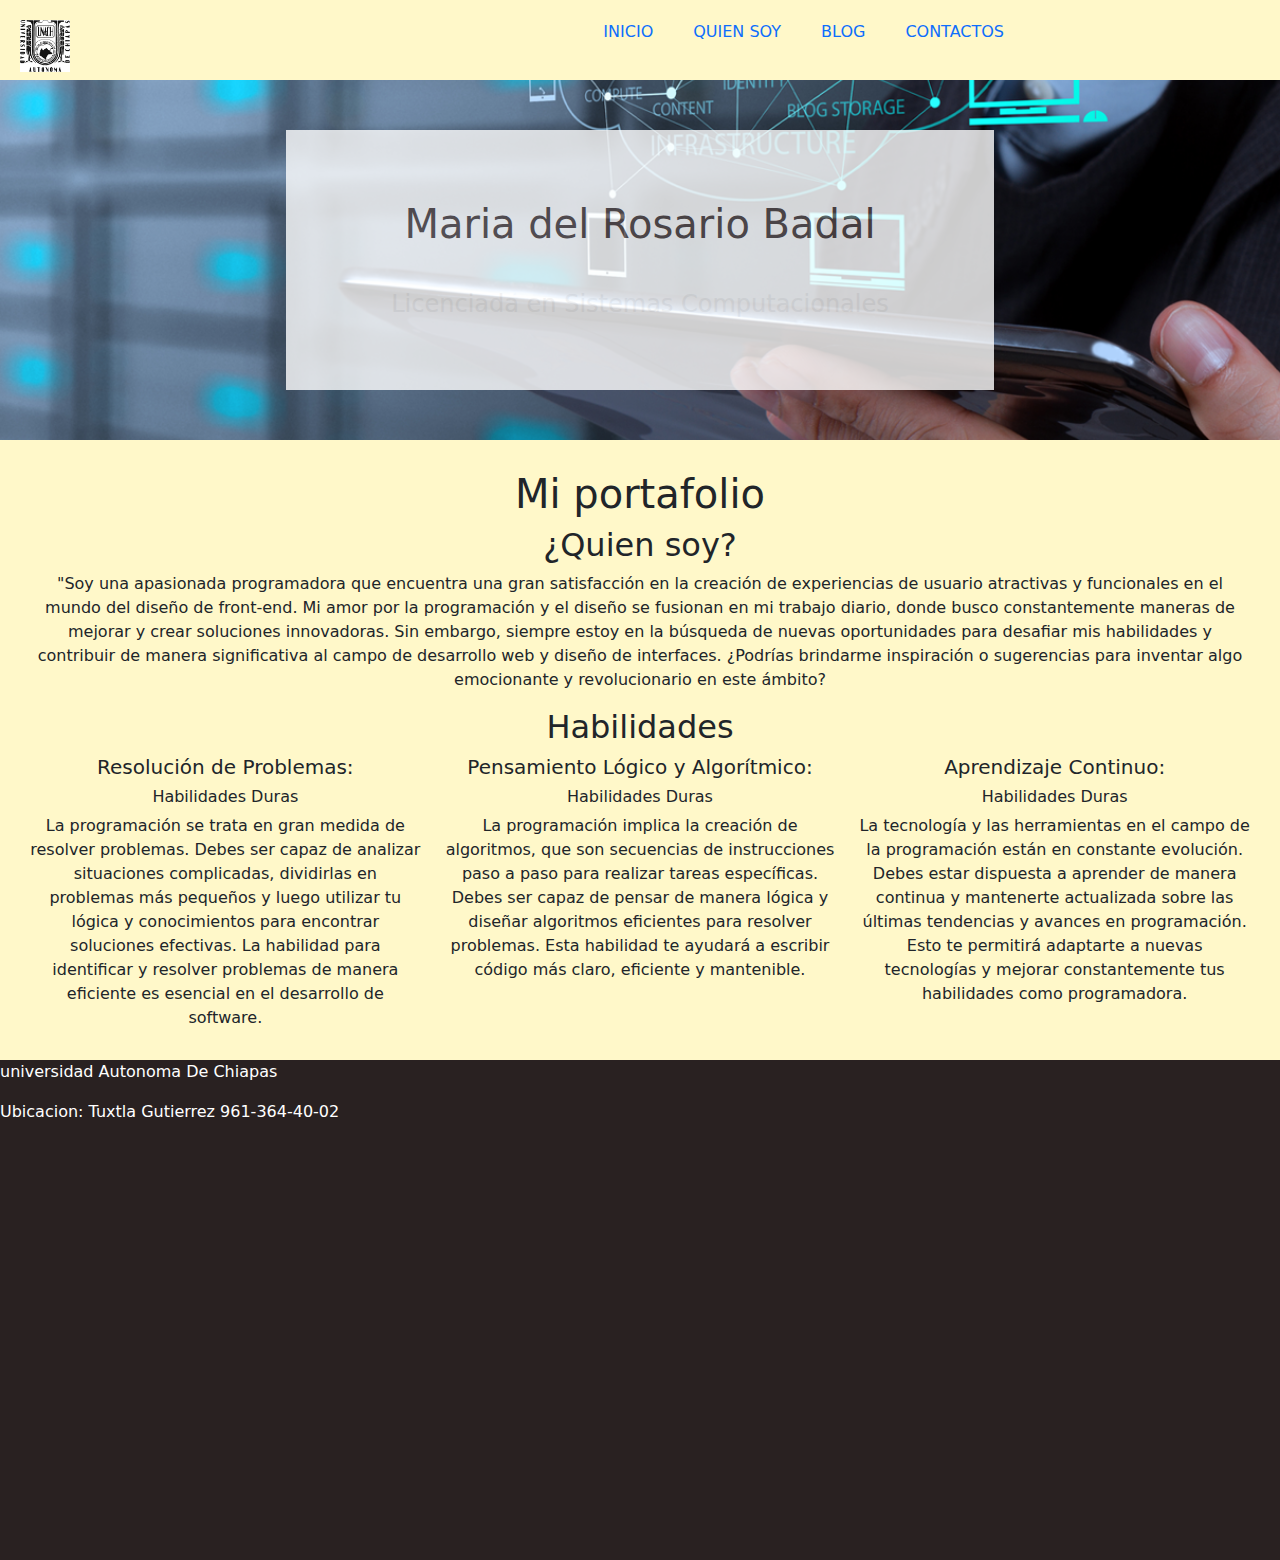
==== index.html @ 3a807052 "practica de sistemas operativos" ====
<!DOCTYPE html>
<html lang="en">
<head>
    <meta charset="UTF-8">
    <meta name="viewport" content="width=device-width, initial-scale=1.0">
    <title>Mi portafolio</title>
    <script src="js/bootstrap.min.js"></script>
    <link rel="stylesheet" href="css/bootstrap.min.css">
    <link rel="stylesheet" href="css/style.css">
</head>
<body>
    <header>
        <!--Menu-->
        <nav id="navbar">
            <div class="contenedor">
                <img src="img/logo.png" alt="Logo" class="logotipo"/>
                <ul class="textoBoton">
                    <li><a href="index.html" class="Seleccionado">Inicio</a></li>
                    <li><a href="quien.html">Quien soy</a></li>
                    <li><a href="blog.html">blog</a></li>
                    <li><a href="contacto.html">Contactos</a></li>
                </ul>          
            </div>
        </nav> 
       <div id="mostrarSlider">
        <div class="Slider-banner">
            <h1>Maria del Rosario Badal</h1> 
            <p class="large">Licenciada en Sistemas Computacionales</p>
        </div>
       </div>
   </header>
  
   <section id="Portafolio">
       <div class="Portafolio-content">
       <h1>Mi portafolio</h1>
            <h2>¿Quien soy?</h2>
            <p>
                "Soy una apasionada programadora que encuentra una gran satisfacción en la creación de experiencias de
                usuario atractivas y funcionales en el mundo del diseño de front-end. Mi amor por la programación y el
                diseño se fusionan en mi trabajo diario, donde busco constantemente maneras de mejorar y crear
                soluciones innovadoras. Sin embargo, siempre estoy en la búsqueda de nuevas oportunidades para desafiar
                mis habilidades y contribuir de manera significativa al campo de desarrollo web y diseño de interfaces.
                ¿Podrías brindarme inspiración o sugerencias para inventar algo emocionante y revolucionario en este
                ámbito?
            </p>
            <h2> Habilidades</h2>
            <div class="row">
                <div class="col-4">
                    <div class="card-body">
                        <h5 class="card-titlle">Resolución de Problemas:</h5>
                        <h6 class="card-subtitlle">Habilidades Duras </h6>
                        <p class=" card-text">
                            La programación se trata en gran medida de resolver problemas.
                            Debes ser capaz de analizar situaciones complicadas, dividirlas en problemas más pequeños y
                            luego utilizar tu lógica y conocimientos para encontrar soluciones efectivas. La habilidad
                            para identificar y resolver problemas de manera eficiente es esencial en el desarrollo de
                            software.</p>
                    </div>
                </div>
                <div class="col-4">
                    <div class="card-body">
                        <h5 class="card-titlle">Pensamiento Lógico y Algorítmico: </h5>
                        <h6 class="card-subtitlle">Habilidades Duras </h6>
                        <p class=" card-text">
                            La programación implica la creación de algoritmos, que son
                            secuencias de instrucciones paso a paso para realizar tareas específicas. Debes ser capaz de
                            pensar de manera lógica y diseñar algoritmos eficientes para resolver problemas. Esta
                            habilidad te ayudará a escribir código más claro, eficiente y mantenible.</p>
                    </div>
                </div>
                <div class="col-4">
                    <div class="card-body">
                        <h5 class="card-titlle">Aprendizaje Continuo:</h5>
                        <h6 class="card-subtitlle">Habilidades Duras </h6>
                        <p class=" card-text">
                             La tecnología y las herramientas en el campo de la programación están
                            en constante evolución. Debes estar dispuesta a aprender de manera continua y mantenerte
                            actualizada sobre las últimas tendencias y avances en programación. Esto te permitirá
                            adaptarte a nuevas tecnologías y mejorar constantemente tus habilidades como programadora.
                        </p>
                    </div>
                </div>
            </div>
           
       </div>
   </section>
  
  <footer>
      <p>universidad Autonoma De Chiapas</p>
      <p>Ubicacion: Tuxtla Gutierrez 961-364-40-02</p>

  </footer>
</body>
</html>
---- css/style.css ----
*{
    margin: 0;
    padding: 0;
}
body{
    background-color: #FFF8C9;
}

#navbar{
    overflow: auto;
}
.contenedor{
  margin: 0;
  max-width: 1024px;
  padding: 0,20;
  overflow: auto;
  text-align: center;  
}
.logotipo{
    width: 50px;
    margin-left: 20px;
}
#navbar .contenedor .logotipo{
    float: left;
    padding-top: 20px;
}
#navbar ul{
    list-style: none;
    float: right;
}
#navbar ul li{
    float: left;
}
#navbar ul li a{
    padding: 20px;
    text-align: center;
    display: block;
    text-decoration: none;
}
#navbar ul li .sesion{
    padding: 20px;
    text-align: center;
    display: block;
    text-decoration: none;
    color: #BEADFA;
}
#navbar ul li a:hover{
    background-color: #DFCCFB;
}
.textoBoton{
    font-size: 1em;
    text-transform: uppercase;
}
#mostrarSlider{
    background-image: url("../img/slider1.png");
    background-repeat: no-repeat;
    background-position: center;
    background-size: cover;
    height: 40vh;
    padding: 50px;
}
#mostrarSlider .Slider-banner{
    background-color: white;
    height: 100%;
    width: 60%;
    margin: auto;
    padding-top: 40px;
    text-align: center;
    opacity: 0.8;
}
#mostrarSlider H1{
    padding: 30px;
    text-align: center;
    color: rgb(80, 69, 69);
}
p.large{
    font-size: 24px;
    color: rgb(241, 241, 241);
}
/*Portafolio */
#Portafolio{
    text-align: center;
    padding: 30px;

}
#Portafolio .portafolio-nav{
display: table;
margin: 0 auto;
padding-bottom: 20px;

}
#Portafolio ul{
    list-style: none;
    float: right;
}
#Portafolio ul li{
    list-style: none;
    float: left;
}
#Portafolio ul li a{
  padding:20px;
  text-align: center;
  display: block;
  text-decoration: none;
}
#Portafolio ul li a:hover{
    background-color: rgb(160, 172, 172);
}
#Portafolio ul li a.Seleccionado{
    font-weight: bold;
    background: cornflowerblue;
    color:white
}
/*Caja*/
#Portafolio .portafolio-content{
    display: table;
    padding-bottom: 20px;
    }
#Portafolio .Caja{
    float: left;
    width: 20%;
    margin: 20px;
    background-color: aquamarine;
}
#Portafolio .Caja img{
    width: 80%;
}
#Portafolio .Caja a:hover img{
    transform: scale(1.1);
}

/*footer*/
footer{
    width: 100%;
    position: relative;
    clear: both;
    height: 500px;
    margin-top: 0px;
    padding-top: 0px;
    overflow: visible;
    background-color: rgb(41, 33, 33);
}
footer p{
    color: white;
}
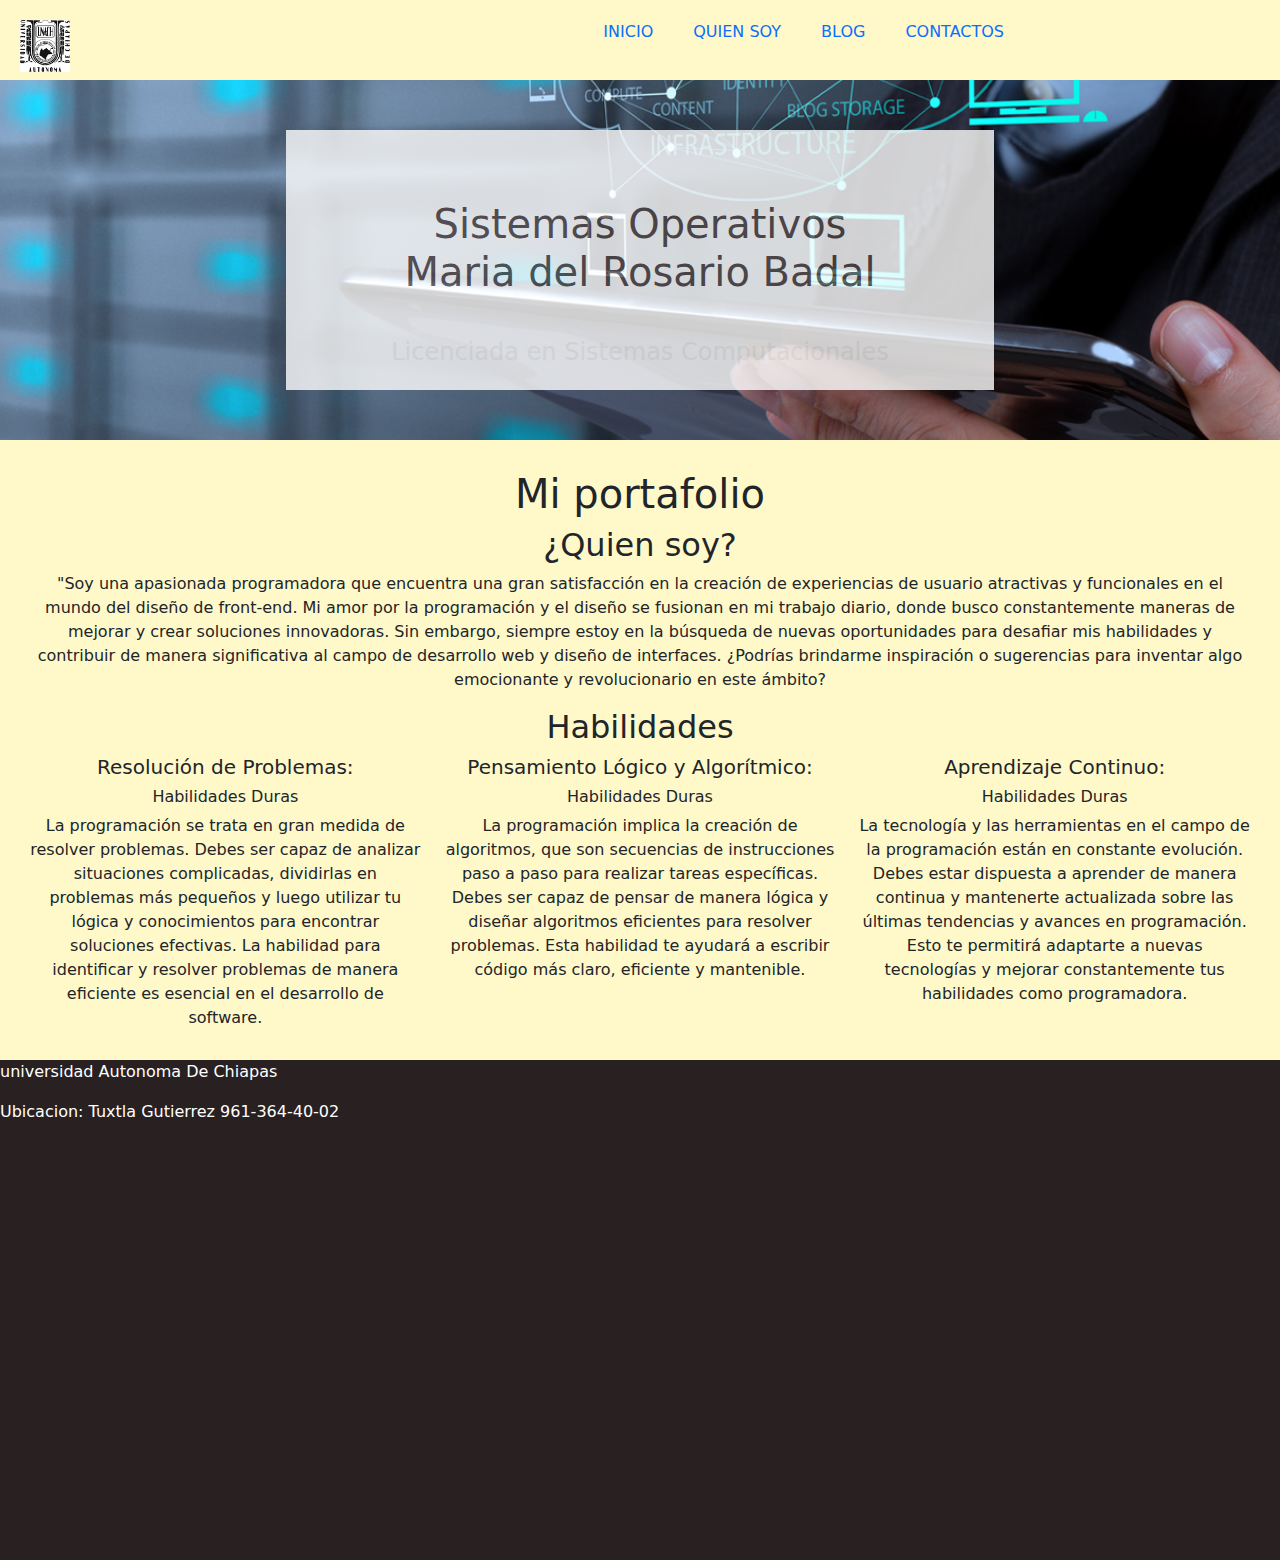
==== commit 942b381d: "Modi" ====
--- a/index.html
+++ b/index.html
@@ -24,7 +24,7 @@
         </nav> 
        <div id="mostrarSlider">
         <div class="Slider-banner">
-            <h1>Maria del Rosario Badal</h1> 
+            <h1>Sistemas Operativos<br> Maria del Rosario Badal </h1> 
             <p class="large">Licenciada en Sistemas Computacionales</p>
         </div>
        </div>
